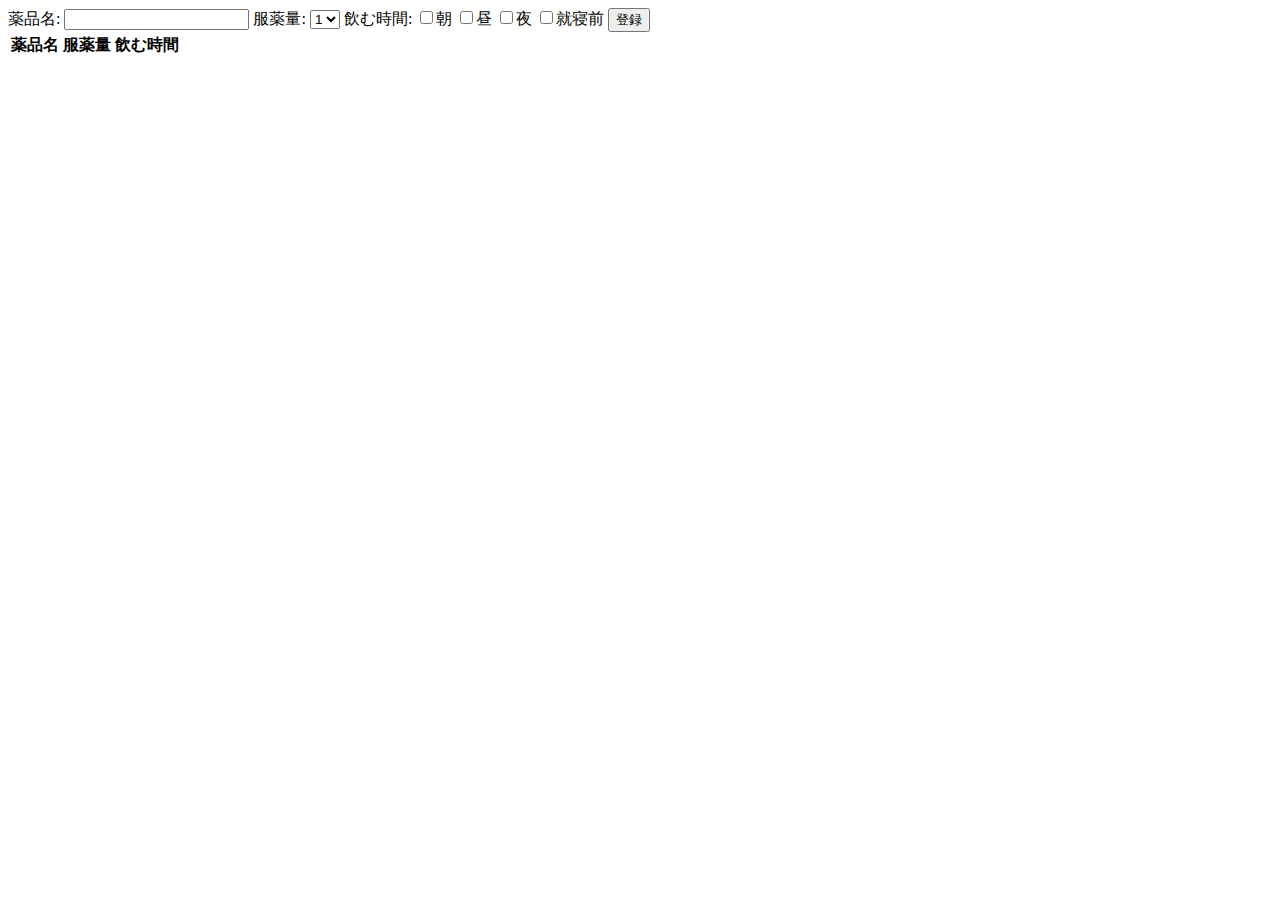
==== src/main/resources/templates/index.html @ 4cff232f "簡単な動作確認を行いました" ====
<!DOCTYPE html>
<html xmlns:th="http://www.thymeleaf.org">
	
<head>
	<meta charset="UTF-8">
	<meta name="viewport" content="width=device-width, initial-scale=1.0">
	<link href="/css/style.css" th:href="@{/css/style.css}" rel="stylesheet" />
	<title>MedicineNote</title>
</head>

<body>
	
<main>
	<div class="contents">
		<form name="addMedicineForm" action="/medicineNote/addMedicine">
			薬品名:
			<input type="text" size="20" name="medicineName" required>
			服薬量:
			<select name="amount"></select>
			飲む時間:
				<input type="checkbox" class="check" name="medicineTime" value="朝" id="check0"><label for="check0">朝</label>
				<input type="checkbox" class="check" name="medicineTime" value="昼" id="check1"><label for="check1">昼</label>
				<input type="checkbox" class="check" name="medicineTime" value="夜" id="check2"><label for="check2">夜</label>
				<input type="checkbox" class="check" name="medicineTime" value="就寝前" id="check3"><label for="check3">就寝前</label>
			<button type="submit" onClick="return isCheck()">登録</button>
		</form>
		
		<table class="top">
			<tr>
				<th>薬品名</th><th>服薬量</th><th>飲む時間</th>
			</tr>
			<tr th:each="medicine: ${medicineList}">
				<td>
					<a href="https://www.google.com/search?q=" th:href="@{https://www.google.com/search?q={medicineName}(medicineName=${medicine.medicineName})}">
						<label th:text="${medicine.medicineName}"></label>
					</a>
				</td>
				<td th:text="${medicine.amount}"></td>
				<td th:text="${medicine.medicineTime}"></td>
			</tr>
		</table>
	</div>
</main>
	
<script>
	for(let i = 1; i <= 5; i++) {
		const option = document.createElement("option");
		option.setAttribute("value", i);
		option.innerHTML = i;
		document.getElementsByName("amount").item(0).appendChild(option);
	}
	
	function isCheck() {
    let arr_checkBoxes = document.getElementsByClassName("check");
    let count = 0;
    for (let i = 0; i < arr_checkBoxes.length; i++) {
        if (arr_checkBoxes[i].checked) {
            count++;
        }
    }
    if (count > 0) {
        return true;
    } else {
        window.alert("飲む時間を1つ以上選択してください。");
        return false;
    };
 
}
</script>
</body>
</html>
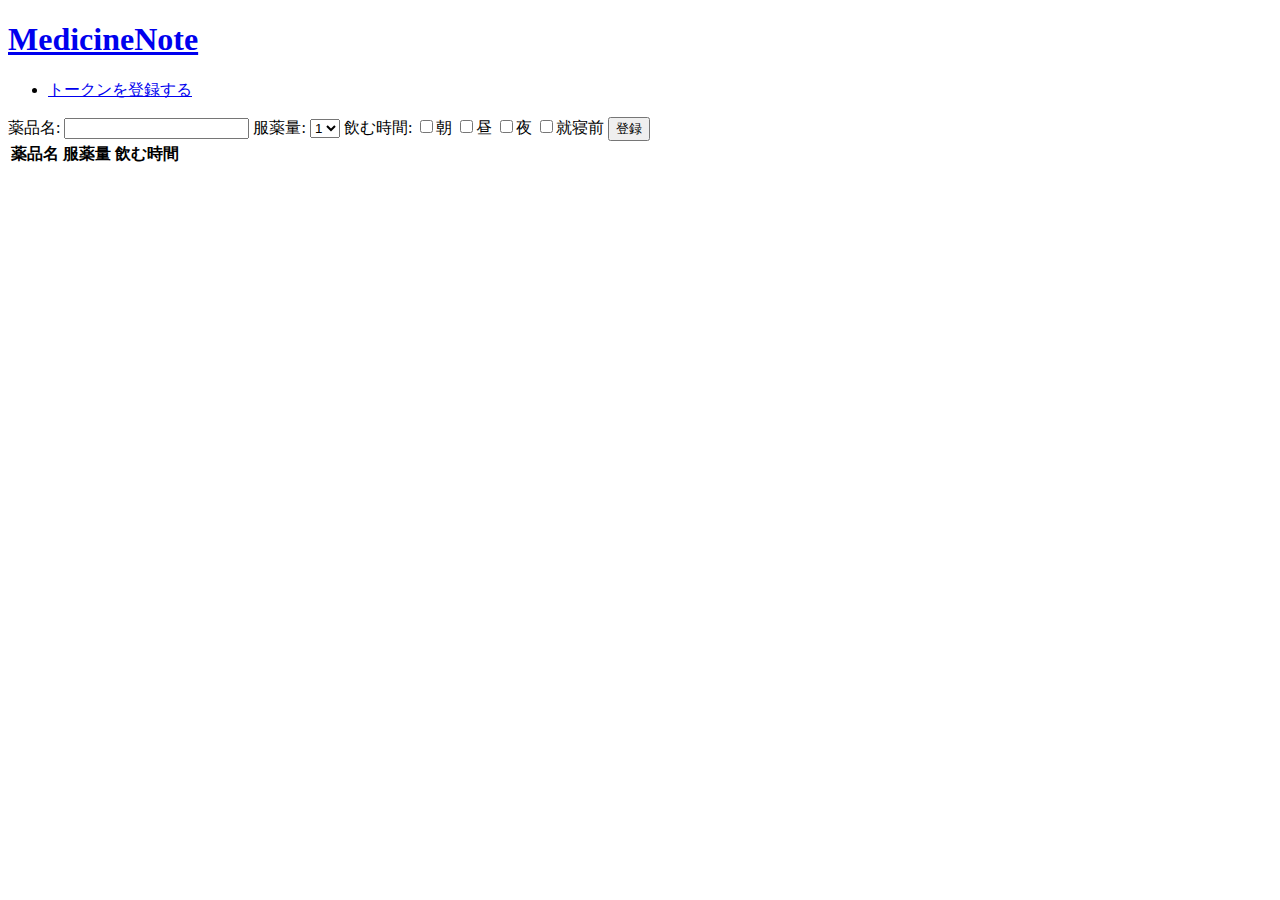
==== commit 241e74d0: "簡単にトークンを登録できるようにしました;" ====
--- a/src/main/resources/templates/index.html
+++ b/src/main/resources/templates/index.html
@@ -11,6 +11,14 @@
 <body>
 	
 <main>
+	<header>
+		<h1 class="logo"><a href="/medicineNote/">MedicineNote</a></h1>
+		<nav>
+			<ul class="menu">
+				<li><a href="/medicineNote/setToken/">トークンを登録する</a></li>
+			</ul>
+		</nav>
+	</header>
 	<div class="contents">
 		<form name="addMedicineForm" action="/medicineNote/addMedicine">
 			薬品名:
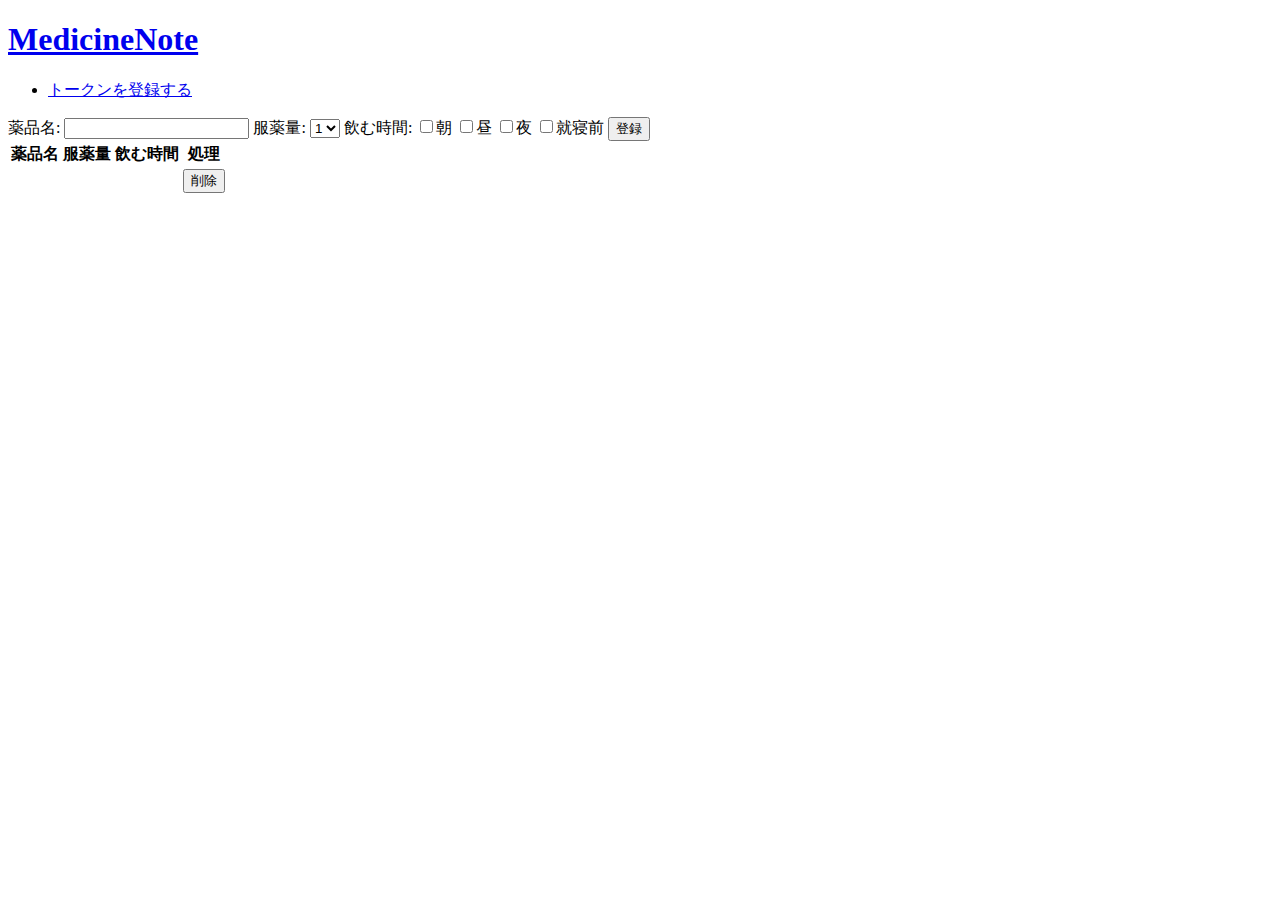
==== commit d85b5410: "任意の薬を削除できるようにしました。" ====
--- a/src/main/resources/templates/index.html
+++ b/src/main/resources/templates/index.html
@@ -35,22 +35,23 @@
 		
 		<table class="top">
 			<tr>
-				<th>薬品名</th><th>服薬量</th><th>飲む時間</th>
+				<th>薬品名</th><th>服薬量</th><th>飲む時間</th><th>処理</th>
 			</tr>
 			<tr th:each="medicine: ${medicineList}">
 				<td>
 					<a href="https://www.google.com/search?q=" th:href="@{https://www.google.com/search?q={medicineName}(medicineName=${medicine.medicineName})}">
-						<label th:text="${medicine.medicineName}"></label>
+						<label id = "medicineName" th:text="${medicine.medicineName}"></label>
 					</a>
 				</td>
 				<td th:text="${medicine.amount}"></td>
 				<td th:text="${medicine.medicineTime}"></td>
+				<td><button class="deleteButton">削除</button></td>
 			</tr>
 		</table>
 	</div>
 </main>
 	
-<script>
+<script th:inline="javascript">
 	for(let i = 1; i <= 5; i++) {
 		const option = document.createElement("option");
 		option.setAttribute("value", i);
@@ -72,8 +73,33 @@
         window.alert("飲む時間を1つ以上選択してください。");
         return false;
     };
- 
-}
+  }
+  
+  document.addEventListener("DOMContentLoaded", event => {
+		const deleteButtons = document.querySelectorAll(".deleteButton");
+		deleteButtons.forEach(btn => {
+			const tr =  btn.parentElement.parentElement;
+	  	const medicineName = tr.querySelector("#medicineName");
+	  	btn.addEventListener("click", deleteMedicine);
+		});
+	});
+  
+	function deleteMedicine(event) {
+		const tr =  event.target.parentElement.parentElement;
+	  const medicineName = tr.querySelector("#medicineName").textContent;
+		const postObj = {"medicineName" : medicineName};
+		console.log("aaaaaaa");
+		
+		fetch("/medicineNote/deleteMedicine", {
+			method: "POST",
+			headers: { "Content-Type": "application/json" },
+			body: JSON.stringify(postObj),
+		})
+		.then(response => response.text())
+		.catch(error => {
+			console.error("Error: ", error);
+		});
+	}
 </script>
 </body>
 </html>